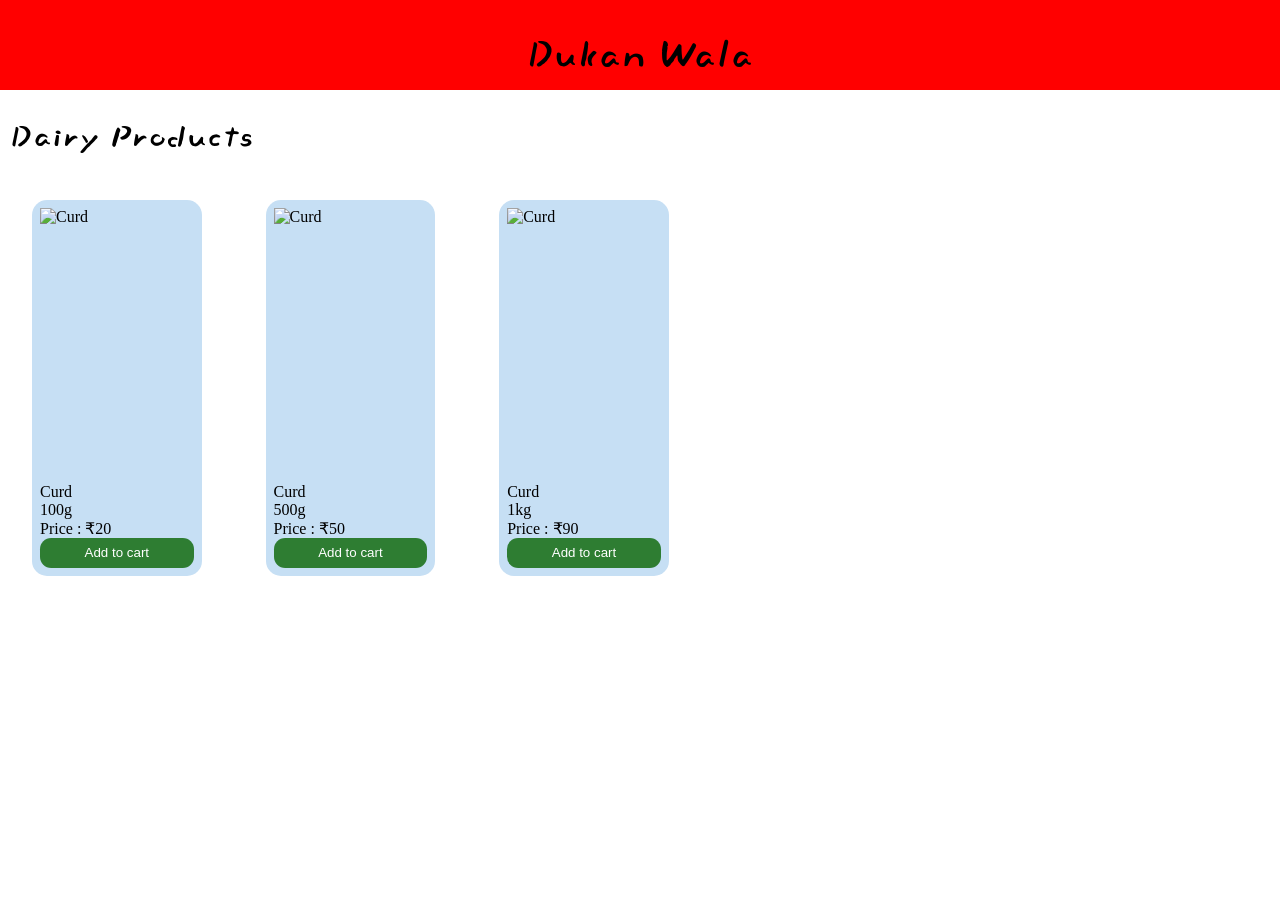
==== products.html @ 583fc55b "create products.html" ====
<!DOCTYPE html>
<html lang="en">

<head>
    <meta charset="UTF-8">
    <meta name="viewport" content="width=device-width, initial-scale=1.0">
    <title>Dukan Wala</title>
    <link rel="preconnect" href="https://fonts.googleapis.com">
    <link rel="preconnect" href="https://fonts.gstatic.com" crossorigin>
    <link href="https://fonts.googleapis.com/css2?family=Slackside+One&display=swap" rel="stylesheet">
    <link rel="stylesheet" href="https://cdnjs.cloudflare.com/ajax/libs/font-awesome/6.7.2/css/all.min.css">
    <link rel="stylesheet" href="style.css">
</head>

<body>
    <div id="main">
        <div id="top">
            <div>Dukan Wala</div>
        </div>

        <div id="category-name">Dairy Products</div>

        <div id="itemss">

            <div class="item">
                <img src="https://cdn.grofers.com/cdn-cgi/image/f=auto,fit=scale-down,q=70,metadata=none,w=450/da/cms-assets/cms/product/f53c1ea1-cfa0-438b-a14c-b4f5ebeed7dd.png" alt="Curd">
                <div class="details">
                    <p class="item-name">Curd</p>
                    <p class="item-weight">100g</p>
                    <p class="item-price">Price : ₹20</p>
                </div>
                <button class="add-cart">Add to cart</button>
            </div>

            <div class="item">
                <img src="https://cdn.grofers.com/cdn-cgi/image/f=auto,fit=scale-down,q=70,metadata=none,w=450/da/cms-assets/cms/product/f53c1ea1-cfa0-438b-a14c-b4f5ebeed7dd.png" alt="Curd">
                <div class="details">
                    <p class="item-name">Curd</p>
                    <p class="item-weight">500g</p>
                    <p class="item-price">Price : ₹50</p>
                </div>
                <button class="add-cart">Add to cart</button>
            </div>

            <div class="item">
                <img src="https://cdn.grofers.com/cdn-cgi/image/f=auto,fit=scale-down,q=70,metadata=none,w=450/da/cms-assets/cms/product/f53c1ea1-cfa0-438b-a14c-b4f5ebeed7dd.png" alt="Curd">
                <div class="details">
                    <p class="item-name">Curd</p>
                    <p class="item-weight">1kg</p>
                    <p class="item-price">Price : ₹90</p>
                </div>
                <button class="add-cart">Add to cart</button>
            </div>

        </div>
    </div>
</body>

</html>
---- style.css ----
* {
    margin: 0;
    padding: 0;
}
body{
    overflow-x: hidden;
}

.slackside-one-regular {
    font-family: "Slackside One", cursive;
    font-weight: 400;
    font-style: normal;
}

#top {
    width: 100%;
    height: 10vh;
    background-color: red;
    display: flex;
    justify-content: center;
    align-items: center;
    font-family: "Slackside One", cursive;
    /* font-weight: 400; */
    font-size: 3rem;
    font-style: normal;
}

.navbar {
    display: flex;
    align-items: center;
    justify-content: space-evenly;
    height: 5vh;
    width: 100%;
    /* background-color: ; */
    border: 2px solid lightgray;
    padding: 0.2rem;
}

#searchbar input {
    border-radius: 7px;
    outline: none;
    border: 1px solid gray;
    padding: 0.2rem;
}

#Explore-sec {
    margin: 0.5rem;
    font-family: "Slackside One", cursive;
    font-weight: 400;
    font-style: normal;
    font-size: 2rem;
}

.section{
    display: flex;
    flex-wrap: wrap;
    /* justify-content: space-around; */
}

.items img {
    height: 100%;
    width: 100%;
}

.items {
    margin: 2rem;
    height: 26vh;
    width: 12%;
    background-color: aliceblue;
    border-radius: 15px;
}
.h2{
    margin: 0.5rem 0.5rem 0rem 0.5rem;
    border-top: 2px solid lightgray;
    padding: 10px 10px 0px 10px;
    font-family: "Slackside One", cursive;
    font-weight: 400;
    font-style: normal;
    font-size: 2rem;
}
#our-section{
    height: 20vh;
    width: 100%;
    display: flex;
    align-items: center;
    background-color:  #F8EDEB;
    gap: 5rem;
    padding: 2rem;
    margin: 2rem 0rem 2rem 0rem; font-family: "Slackside One", cursive;
    font-weight: 400;
    font-style: normal;
    font-size: 2rem;
}
#footer{
    height: 20vh;
    width: 100%;
}
#footer a{
    text-decoration: none;
    font-size: 1.2rem;
}
#upper{
    display: flex;
    align-items: center;
    justify-content: center;
    gap: 5rem;
}
#customer, #company{
    display: flex;
    flex-direction: column;
    gap: 1rem;
}
#customer, #company p{
 /* font-family: "Slackside One", cursive; */
    font-weight: 400;
    font-style: normal;
    font-size: 1.5rem;   
}
#lower{
    text-align: center;
    padding: 2rem;
}
#category-name{
font-family: "Slackside One", cursive;
    font-weight: 400;
    font-style: normal;
    font-size: 2.5rem;
    padding: 10px;   
}
#itemss{
    display: flex;
    flex-wrap: wrap;
}
.item{
    display: flex;
    flex-direction: column;
   margin: 2rem;
    height: 40vh;
    width: 12%;
    background-color: rgb(198, 223, 244);
    border-radius: 15px;
    padding: 0.5rem;
}
.item img{
     height: 100%;
    width: 100%;
}
.item button{
    border: none;
    background-color: #2E7D32;
    color: white;
    border-radius: 0.7rem;
    height: 2.5rem;
}
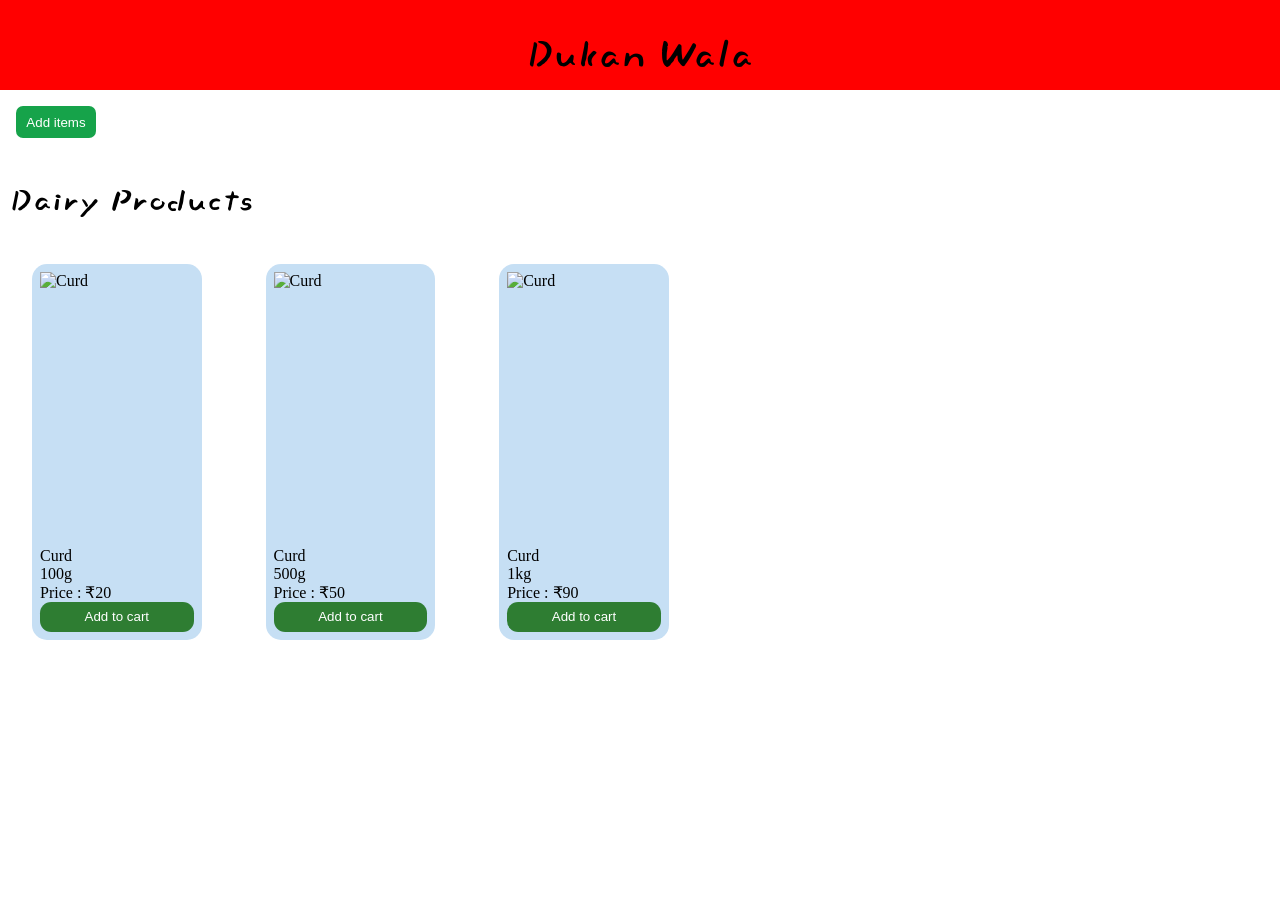
==== commit a96df99c: "did some touchups" ====
--- a/products.html
+++ b/products.html
@@ -17,13 +17,33 @@
         <div id="top">
             <div>Dukan Wala</div>
         </div>
+        <button id="add-items">Add items</button>
+        <form id="product-form" class="hidee">
+
+            <label for="product-img">Product Image</label>
+            <input type="text" id="product-img" placeholder="Enter image URL">
+
+            <label for="product-name">Product Name</label>
+            <input type="text" id="product-name" placeholder="Enter product name">
+
+            <label for="product-weight">Weight</label>
+            <input type="text" id="product-weight" placeholder="e.g. 100g">
+
+            <label for="product-price">Price</label>
+            <input type="number" id="product-price" placeholder="Enter price">
+
+            <button type="submit" id="addproducts">Add Product</button>
+            <button type="button" id="closebtn">Close</button>
+
+        </form>
 
         <div id="category-name">Dairy Products</div>
 
         <div id="itemss">
 
             <div class="item">
-                <img src="https://cdn.grofers.com/cdn-cgi/image/f=auto,fit=scale-down,q=70,metadata=none,w=450/da/cms-assets/cms/product/f53c1ea1-cfa0-438b-a14c-b4f5ebeed7dd.png" alt="Curd">
+                <img src="https://cdn.grofers.com/cdn-cgi/image/f=auto,fit=scale-down,q=70,metadata=none,w=450/da/cms-assets/cms/product/f53c1ea1-cfa0-438b-a14c-b4f5ebeed7dd.png"
+                    alt="Curd">
                 <div class="details">
                     <p class="item-name">Curd</p>
                     <p class="item-weight">100g</p>
@@ -33,7 +53,8 @@
             </div>
 
             <div class="item">
-                <img src="https://cdn.grofers.com/cdn-cgi/image/f=auto,fit=scale-down,q=70,metadata=none,w=450/da/cms-assets/cms/product/f53c1ea1-cfa0-438b-a14c-b4f5ebeed7dd.png" alt="Curd">
+                <img src="https://cdn.grofers.com/cdn-cgi/image/f=auto,fit=scale-down,q=70,metadata=none,w=450/da/cms-assets/cms/product/f53c1ea1-cfa0-438b-a14c-b4f5ebeed7dd.png"
+                    alt="Curd">
                 <div class="details">
                     <p class="item-name">Curd</p>
                     <p class="item-weight">500g</p>
@@ -43,7 +64,8 @@
             </div>
 
             <div class="item">
-                <img src="https://cdn.grofers.com/cdn-cgi/image/f=auto,fit=scale-down,q=70,metadata=none,w=450/da/cms-assets/cms/product/f53c1ea1-cfa0-438b-a14c-b4f5ebeed7dd.png" alt="Curd">
+                <img src="https://cdn.grofers.com/cdn-cgi/image/f=auto,fit=scale-down,q=70,metadata=none,w=450/da/cms-assets/cms/product/f53c1ea1-cfa0-438b-a14c-b4f5ebeed7dd.png"
+                    alt="Curd">
                 <div class="details">
                     <p class="item-name">Curd</p>
                     <p class="item-weight">1kg</p>
@@ -54,6 +76,7 @@
 
         </div>
     </div>
+    <script src="script.js"></script>
 </body>
 
 </html>
--- a/style.css
+++ b/style.css
@@ -151,4 +151,129 @@
     color: white;
     border-radius: 0.7rem;
     height: 2.5rem;
+}
+/* form */
+/* Product Form */
+#product-form {
+    width: 400px;
+    padding: 28px;
+    background: #ffffff;
+    border: 1px solid #e5e7eb;
+    border-radius: 16px;
+    box-shadow: 0 12px 35px rgba(0, 0, 0, 0.12);
+
+    display: flex;
+    flex-direction: column;
+    gap: 8px;
+
+    position: fixed;
+    top: 50%;
+    left: 50%;
+    transform: translate(-50%, -50%);
+
+    z-index: 1000;
+}
+
+/* Hide form */
+#product-form.hidee {
+    display: none;
+}
+
+/* Labels */
+#product-form label {
+    margin-top: 10px;
+
+    font-size: 14px;
+    font-weight: 600;
+    color: #374151;
+}
+
+/* Inputs */
+#product-form input {
+    width: 100%;
+    height: 44px;
+    padding: 0 13px;
+
+    box-sizing: border-box;
+
+    border: 1px solid #d1d5db;
+    border-radius: 8px;
+
+    background: #f9fafb;
+    color: #111827;
+
+    font-size: 14px;
+
+    outline: none;
+
+    transition: 0.2s ease;
+}
+
+/* Input focus */
+#product-form input:focus {
+    border-color: #16a34a;
+    background: #ffffff;
+    box-shadow: 0 0 0 3px rgba(22, 163, 74, 0.12);
+}
+
+/* Placeholder */
+#product-form input::placeholder {
+    color: #9ca3af;
+}
+
+/* Buttons container-like spacing */
+#product-form button {
+    height: 44px;
+    margin-top: 12px;
+
+    border: none;
+    border-radius: 8px;
+
+    font-size: 14px;
+    font-weight: 600;
+
+    cursor: pointer;
+
+    transition: all 0.2s ease;
+}
+
+/* Add Product button */
+#addproducts {
+    background: #16a34a;
+    color: white;
+}
+
+#addproducts:hover {
+    background: #15803d;
+    transform: translateY(-1px);
+}
+
+#addproducts:active {
+    transform: translateY(0);
+}
+
+/* Close button */
+#closebtn {
+    margin-top: 0 !important;
+
+    background: #f3f4f6;
+    color: #374151;
+
+    border: 1px solid #e5e7eb !important;
+}
+
+#closebtn:hover {
+    background: #fee2e2;
+    color: #dc2626;
+}
+
+#add-items{
+    border-radius: 7px;
+    height: 2rem;
+    width: 5rem;
+    outline: none;
+    border: none;
+    margin: 1rem;
+    background-color: #16a34a;
+    color: white;
 }
